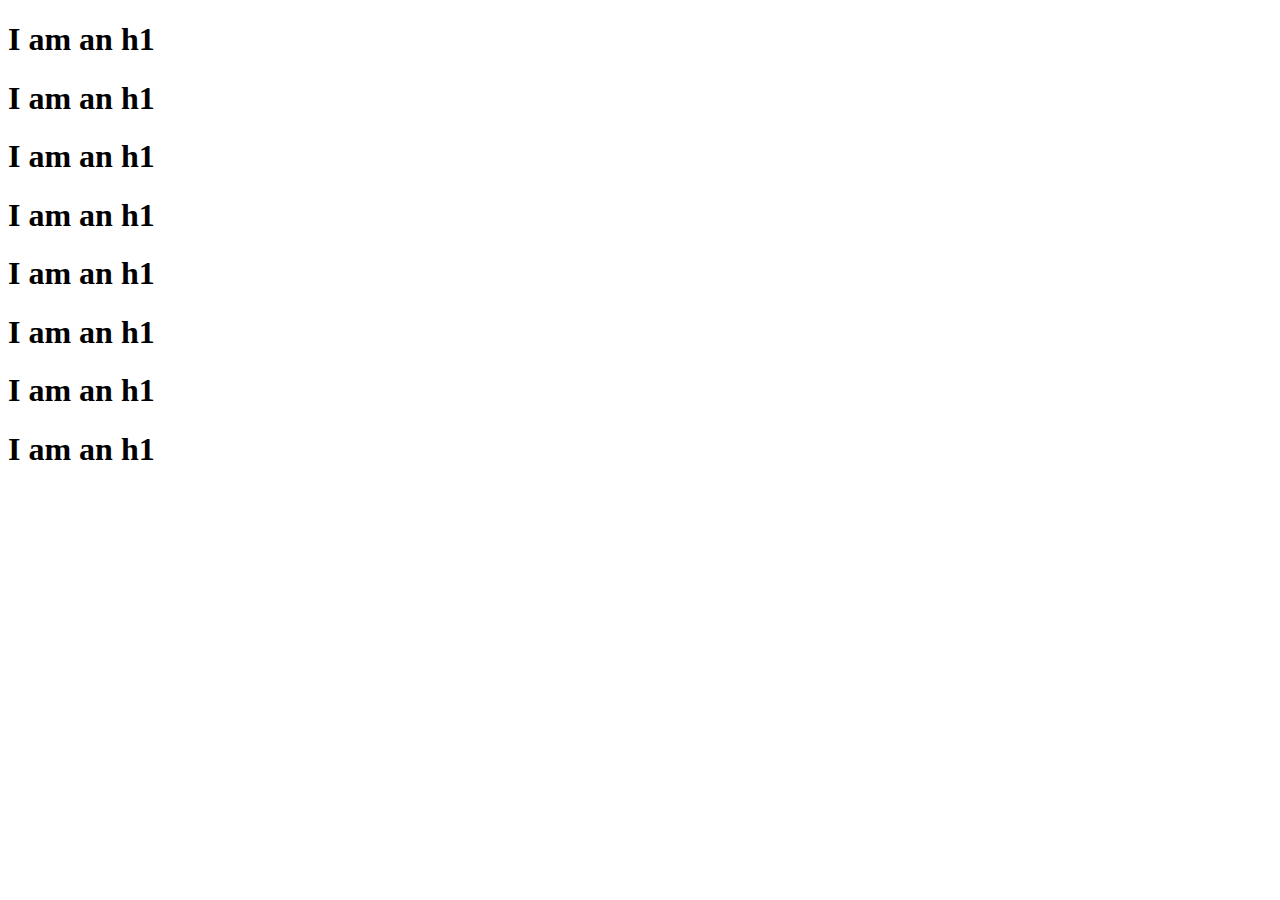
==== Bootstrap4_Code/02_Colors/index.html @ 47a870ec "initial commit" ====
<!doctype html>
<html lang="en">

<head>
    <!-- Required meta tags -->
    <meta charset="utf-8">
    <meta name="viewport" content="width=device-width, initial-scale=1, shrink-to-fit=no">

    <!-- Bootstrap CSS -->
    <link rel="stylesheet" href="https://stackpath.bootstrapcdn.com/bootstrap/4.1.3/css/bootstrap.min.css" integrity="sha384-MCw98/SFnGE8fJT3GXwEOngsV7Zt27NXFoaoApmYm81iuXoPkFOJwJ8ERdknLPMO"
        crossorigin="anonymous">

    <title>Colors</title>
</head>

<body>
    <div class="container">
        <h1 class="text-primary">I am an h1</h1>
        <h1 class="text-danger">I am an h1</h1>
        <h1 class="text-info">I am an h1</h1>
        <h1 class="text-success">I am an h1</h1>
        <h1 class="text-warning">I am an h1</h1>
        <h1 class="text-white bg-dark">I am an h1</h1>
        <h1 class="text-success">I am an h1</h1>
        <h1 class="bg-light">I am an h1</h1>
    </div>

    <!-- Optional JavaScript -->
    <!-- jQuery first, then Popper.js, then Bootstrap JS -->
    <script src="https://code.jquery.com/jquery-3.3.1.slim.min.js" integrity="sha384-q8i/X+965DzO0rT7abK41JStQIAqVgRVzpbzo5smXKp4YfRvH+8abtTE1Pi6jizo"
        crossorigin="anonymous"></script>
    <script src="https://cdnjs.cloudflare.com/ajax/libs/popper.js/1.14.3/umd/popper.min.js" integrity="sha384-ZMP7rVo3mIykV+2+9J3UJ46jBk0WLaUAdn689aCwoqbBJiSnjAK/l8WvCWPIPm49"
        crossorigin="anonymous"></script>
    <script src="https://stackpath.bootstrapcdn.com/bootstrap/4.1.3/js/bootstrap.min.js" integrity="sha384-ChfqqxuZUCnJSK3+MXmPNIyE6ZbWh2IMqE241rYiqJxyMiZ6OW/JmZQ5stwEULTy"
        crossorigin="anonymous"></script>
</body>

</html>
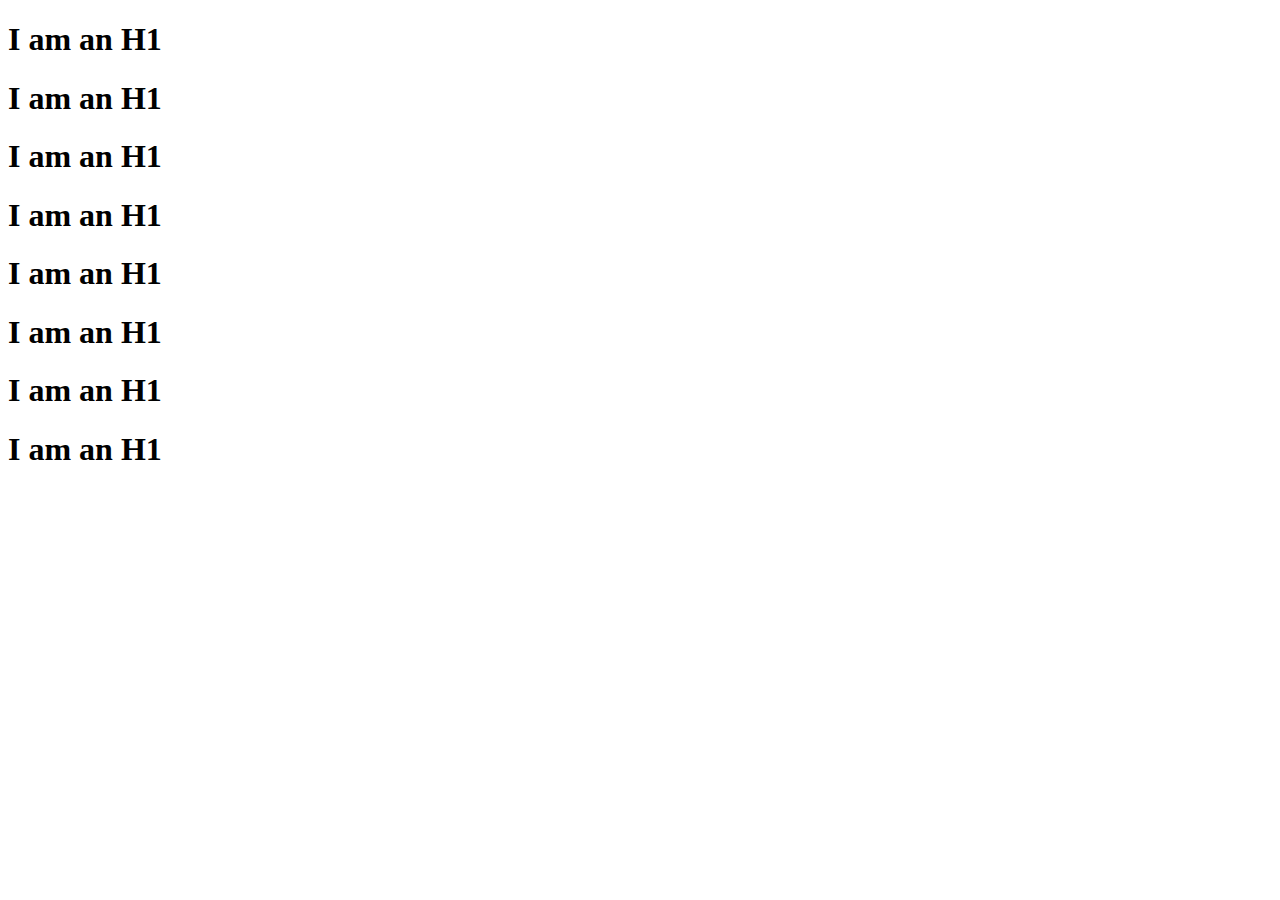
==== commit 7f131591: "colors covered" ====
--- a/Bootstrap4_Code/02_Colors/index.html
+++ b/Bootstrap4_Code/02_Colors/index.html
@@ -1,38 +1,52 @@
-<!doctype html>
+<!DOCTYPE html>
 <html lang="en">
-
-<head>
+  <head>
     <!-- Required meta tags -->
-    <meta charset="utf-8">
-    <meta name="viewport" content="width=device-width, initial-scale=1, shrink-to-fit=no">
+    <meta charset="utf-8" />
+    <meta
+      name="viewport"
+      content="width=device-width, initial-scale=1, shrink-to-fit=no"
+    />
 
     <!-- Bootstrap CSS -->
-    <link rel="stylesheet" href="https://stackpath.bootstrapcdn.com/bootstrap/4.1.3/css/bootstrap.min.css" integrity="sha384-MCw98/SFnGE8fJT3GXwEOngsV7Zt27NXFoaoApmYm81iuXoPkFOJwJ8ERdknLPMO"
-        crossorigin="anonymous">
+    <link
+      rel="stylesheet"
+      href="https://stackpath.bootstrapcdn.com/bootstrap/4.1.3/css/bootstrap.min.css"
+      integrity="sha384-MCw98/SFnGE8fJT3GXwEOngsV7Zt27NXFoaoApmYm81iuXoPkFOJwJ8ERdknLPMO"
+      crossorigin="anonymous"
+    />
 
     <title>Colors</title>
-</head>
+  </head>
 
-<body>
+  <body>
     <div class="container">
-        <h1 class="text-primary">I am an h1</h1>
-        <h1 class="text-danger">I am an h1</h1>
-        <h1 class="text-info">I am an h1</h1>
-        <h1 class="text-success">I am an h1</h1>
-        <h1 class="text-warning">I am an h1</h1>
-        <h1 class="text-white bg-dark">I am an h1</h1>
-        <h1 class="text-success">I am an h1</h1>
-        <h1 class="bg-light">I am an h1</h1>
+      <h1 class="text-primary">I am an H1</h1>
+      <h1 class="text-danger">I am an H1</h1>
+      <h1 class="text-info">I am an H1</h1>
+      <h1 class="text-warning">I am an H1</h1>
+      <h1 class="text-success">I am an H1</h1>
+      <h1 class="text-white bg-dark">I am an H1</h1>
+      <h1 class="text-success">I am an H1</h1>
+      <h1 class="bg-light">I am an H1</h1>
     </div>
 
     <!-- Optional JavaScript -->
     <!-- jQuery first, then Popper.js, then Bootstrap JS -->
-    <script src="https://code.jquery.com/jquery-3.3.1.slim.min.js" integrity="sha384-q8i/X+965DzO0rT7abK41JStQIAqVgRVzpbzo5smXKp4YfRvH+8abtTE1Pi6jizo"
-        crossorigin="anonymous"></script>
-    <script src="https://cdnjs.cloudflare.com/ajax/libs/popper.js/1.14.3/umd/popper.min.js" integrity="sha384-ZMP7rVo3mIykV+2+9J3UJ46jBk0WLaUAdn689aCwoqbBJiSnjAK/l8WvCWPIPm49"
-        crossorigin="anonymous"></script>
-    <script src="https://stackpath.bootstrapcdn.com/bootstrap/4.1.3/js/bootstrap.min.js" integrity="sha384-ChfqqxuZUCnJSK3+MXmPNIyE6ZbWh2IMqE241rYiqJxyMiZ6OW/JmZQ5stwEULTy"
-        crossorigin="anonymous"></script>
-</body>
-
-</html>+    <script
+      src="https://code.jquery.com/jquery-3.3.1.slim.min.js"
+      integrity="sha384-q8i/X+965DzO0rT7abK41JStQIAqVgRVzpbzo5smXKp4YfRvH+8abtTE1Pi6jizo"
+      crossorigin="anonymous"
+    ></script>
+    <script
+      src="https://cdnjs.cloudflare.com/ajax/libs/popper.js/1.14.3/umd/popper.min.js"
+      integrity="sha384-ZMP7rVo3mIykV+2+9J3UJ46jBk0WLaUAdn689aCwoqbBJiSnjAK/l8WvCWPIPm49"
+      crossorigin="anonymous"
+    ></script>
+    <script
+      src="https://stackpath.bootstrapcdn.com/bootstrap/4.1.3/js/bootstrap.min.js"
+      integrity="sha384-ChfqqxuZUCnJSK3+MXmPNIyE6ZbWh2IMqE241rYiqJxyMiZ6OW/JmZQ5stwEULTy"
+      crossorigin="anonymous"
+    ></script>
+  </body>
+</html>
